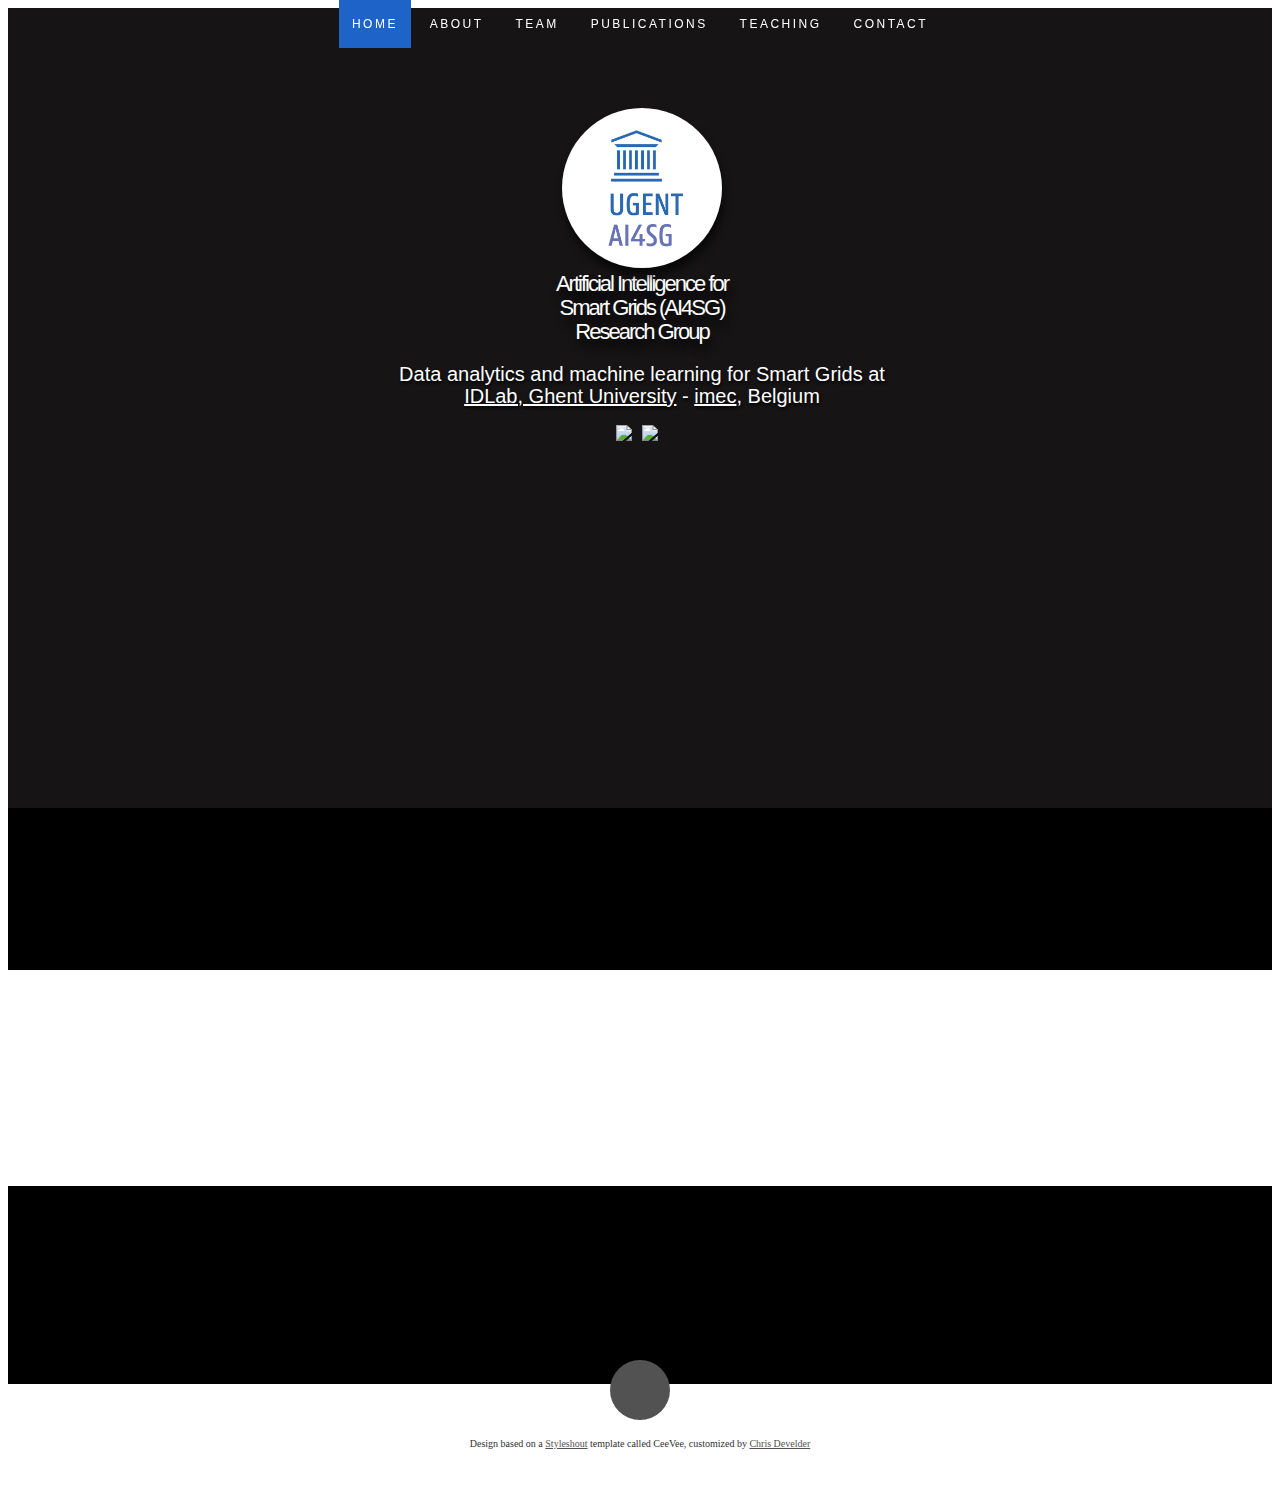
==== index.html @ aebfbe36 "Updated about & team sections; preparing projects" ====
<!DOCTYPE html>
<html class="no-js" lang="en">
<head>
  <!-- Global site tag (gtag.js) - Google Analytics
<script async src="https://www.googletagmanager.com/gtag/js?id=UA-180496645-1"></script>
<script>
  window.dataLayer = window.dataLayer || [];
  function gtag(){dataLayer.push(arguments);}
  gtag('js', new Date());

  gtag('config', 'UA-180496645-1');
</script>
-->

   <!--- Basic Page Needs
   ================================================== -->
   <meta charset="utf-8">
	<title>Ghent University - Artificial Intelligence for Smart Grids (AI4SG)</title>
	<meta name="description" content="Ghent University - Artificial Intelligence for Smart Grids (AI4SG) ">
	<meta name="author" content="Chris Develder">

   <!-- Mobile Specific Metas
   ================================================== -->
	<meta name="viewport" content="width=device-width, initial-scale=1, maximum-scale=1">

	<!-- CSS
    ================================================== -->
   <link rel="stylesheet" href="css/default-new-ugent.css?v=2018.02.23">
   <link rel="stylesheet" href="css/layout-new-ugent.css?v=2019.06.03b">
   <link rel="stylesheet" href="css/media-queries-new-ugent.css">
   <link rel="stylesheet" href="css/magnific-popup.css">

   <!-- Script
   ================================================== -->
	<script src="js/modernizr.js"></script>
	<!-- script type="text/javascript"
      src="https://maps.googleapis.com/maps/api/js?key=AIzaSyBbfGh1CPxBSNuPPM1Goz-8ocKz6yZFufI"></script -->

   <!-- Favicons - used to be via https://realfavicongenerator.net/
    now: https://www.emergeinteractive.com/insights/detail/the-essentials-of-favicons/
  ================================================== -->
<link rel="icon" href="favicons/favicon-32.png" sizes="32x32">
<link rel="icon" href="favicons/favicon-57.png" sizes="57x57">
<link rel="icon" href="favicons/favicon-76.png" sizes="76x76">
<link rel="icon" href="favicons/favicon-96.png" sizes="96x96">
<link rel="icon" href="favicons/favicon-128.png" sizes="128x128">
<link rel="icon" href="favicons/favicon-192.png" sizes="192x192">
<link rel="icon" href="favicons/favicon-228.png" sizes="228x228">

<!-- Android -->
<link rel="shortcut icon" sizes="196x196" href=“favicons/favicon-196.png">

<!-- iOS -->
<link rel="apple-touch-icon" href="favicons/favicon-120.png" sizes="120x120">
<link rel="apple-touch-icon" href="favicons/favicon-152.png" sizes="152x152">
<link rel="apple-touch-icon" href="favicons/favicon-180.png" sizes="180x180">

<!-- Windows 8 IE 10-->
<meta name="msapplication-TileColor" content="#e9f0fa">
<meta name="msapplication-TileImage" content="favicons/favicon-144.png">

<!— Windows 8.1 + IE11 and above —>
<meta name="msapplication-config" content="favicons/browserconfig.xml" />

</head>

<body>

   <!-- Header
   ================================================== -->
   <header id="home">

      <nav id="nav-wrap">

        <a class="mobile-btn" href="#nav-wrap" title="Show navigation">Show navigation</a>
	      <a class="mobile-btn" href="#" title="Hide navigation">Hide navigation</a>

         <ul id="nav" class="nav">
            <li class="current"><a class="smoothscroll" href="#home">Home</a></li>
            <li><a class="smoothscroll" href="#about">About</a></li>
            <li><a class="smoothscroll" href="#staff">Team</a></li>
            <li><a class="smoothscroll" href="#publications">Publications</a></li>
	         <!-- TODO -- li><a class="smoothscroll" href="#projects">Projects</a></li -->
            <li><a class="smoothscroll" href="#teaching">Teaching</a></li>
	         <li><a class="smoothscroll" href="#contact">Contact</a></li>
         </ul> <!-- end #nav -->

      </nav> <!-- end #nav-wrap -->

      <div class="row banner">
         <div class="banner-text">
     <img class="profile-pic"  src="images/logos/ugent-ai4sg-logo-color-square-01.png" alt="" />
	   <h1 class="responsive-headline"> Artificial Intelligence for
         <br> Smart Grids (AI4SG)
         <br>Research Group</h1>
	   <h2><span> Data analytics and machine learning for Smart Grids at <br><a href="http://idlab.ugent.be/">IDLab, Ghent
         University</a> - <a href="http://www.imec.be/">imec</a>, Belgium</span></h2>
	 	   <br>
     <div id="intro"></div>
	   <div class="logorow">
	     <div class="logoentry"><a href="http://idlab.ugent.be"><img src="images/logos/ugent-logo-2016-white-shadow.png" style="width:120px;"/></a></div>
	   <div class="logoentry"><a href="http://www.imec.be"><img src="images/logos/imec-logo-white-shadow.png" style="width:100px;"/></a></div>
	   </div> <!-- logorow end -->
	   
         </div>
      </div>

      <p class="scrolldown">
         <a class="smoothscroll" href="#about"><i class="icon-down-circle"></i></a>
      </p>

   </header> <!-- Header End -->


   <!-- About Section
   ================================================== -->
   <section id="about">
   </section> <!-- About Section End-->

   <!-- Staff & Students Section
   ================================================== -->
   <section id="staff">
   </section>

   <!-- Publications Section
   ================================================== -->
   <section id="publications">
   </section> <!-- Publications End -->

   <!-- Projects Section
   ================================================== -->
   <!-- TODO -- section id="projects">
   </section> <!-- Projects End -->

   <!-- Teaching Section
   ================================================== -->
   <section id="teaching">
   </section> <!-- Teaching End-->

    <!-- Contact Section
   ================================================== -->
   <section id="contact">
   </section> <!-- Contact Section End-->


   <!-- footer
   ================================================== -->
   <footer>
      <div class="row">
      <div class="twelve columns">
	<!--ul class="social-links">
	<li><a href="#"><i class="fa fa-facebook"></i></a></li>
	<li><a href="#"><i class="fa fa-twitter"></i></a></li>
	<li><a href="#"><i class="fa fa-google-plus"></i></a></li>
	<li><a href="#"><i class="fa fa-linkedin"></i></a></li>
	<li><a href="#"><i class="fa fa-instagram"></i></a></li>
	<li><a href="#"><i class="fa fa-dribbble"></i></a></li>
	<li><a href="#"><i class="fa fa-skype"></i></a></li>
	</ul-->

	<ul class="copyright">
	  <!--li>&copy; Copyright 2014 CeeVee</li-->
	  <li>Design based on a <a title="Styleshout" href="http://www.styleshout.com/" target="_blank">Styleshout</a> template called CeeVee, customized by <a href="http://users.ugent.be/~cdvelder" target="_blank">Chris Develder</a></li>
	</ul>
	
      </div>
      
      <div id="go-top"><a class="smoothscroll" title="Back to Top" href="#home"><i class="icon-up-open"></i></a></div>
      </div> <!-- end row -->

   </footer> <!-- Footer End-->
 
   <!-- Java Script 
   ================================================== -->
   <script src="https://ajax.googleapis.com/ajax/libs/jquery/1.10.2/jquery.min.js"></script>
   <script>window.jQuery || document.write('<script src="js/jquery-1.10.2.min.js"><\/script>')</script>
   <script type="text/javascript" src="js/jquery-migrate-1.2.1.min.js"></script>
   
   <!-- Include other html
   ================================================== -->
   <script>
      $(function(){
        $("#intro").load("sections/intro.html?v=2020.08.21", setSmoothScrollOnSection("#intro"));
        $("#about").load("sections/about.html?v=2020.08.21", setSmoothScrollOnSection("#about"));
        $("#staff").load("sections/staff.html?v=2021.02.24", setSmoothScrollOnSection("#staff"));
        $("#publications").load("sections/publications.html?v=2021.03.22", initPubSection)
        // $("#projects").load("sections/projects.html?v=2021.07.12",
        //     setSmoothScrollOnSection("#projects"));
        $("#teaching").load("sections/teaching.html?v=2020.08.21");
        $("#contact").load("sections/contact.html?v=2020.08.21");
      });
   </script>

   <!-- Include rest of js
   ================================================== -->
   <script src="js/jquery.flexslider.js"></script>
   <script src="js/waypoints.js"></script>
   <script src="js/jquery.fittext.js"></script>
   <script src="js/magnific-popup.js"></script>
   <script src="js/init.js?v=2020.08.21"></script>


</body>

</html>
---- css/layout-new-ugent.css ----
/*
=====================================================================
*   ceevee v1.0 Layout Stylesheet
*   url: styleshout.com
*   03-18-2014
=====================================================================

   TOC:
   a. General Styles
   b. Header Styles
   c. About Section
   h. Contact Section
   i. Footer

===================================================================== */

/* ------------------------------------------------------------------ */
/* a. General Styles
/* ------------------------------------------------------------------ */

body { background: #FFF; }

img.inline { height: 1em; }

/* ------------------------------------------------------------------ */
/* b. Header Styles
/* ------------------------------------------------------------------ */

header {
   position: relative;
   height: 800px;
   min-height: 500px;
   width: 100%;
   /* background: #161415 url(../images/NewYork-05.jpg) no-repeat top center; */
   /* background: #161415 url(../images/Ghent-00-bw.jpg) no-repeat top center; */
   /* background: #161415 url(../images/graslei-grey.jpg) no-repeat top center; */
   background: #161415 url(../images/tree.jpg) no-repeat top center;
   background-size: cover !important;
	-webkit-background-size: cover !important;
   text-align: center;
   overflow: hidden;
}

/* vertically center banner section */
header:before {
   content: '';
   display: inline-block;
   vertical-align: middle;
   height: 100%;
}

header .banner {
   display: inline-block;
   vertical-align: top;
   margin: 0 auto;
   width: 85%;
   padding-top: 100px;s
   padding-bottom: 30px;s
   text-align: center;
}

header .banner-text { width: 100%; }

header .logo {
   position: relative;
   width: 200px;
   height: 200px;
}

header .profile-pic {
   position: relative;
   width: 160px;
   height: 160px;
   border-radius: 100%;
   box-shadow: 2px 8px 8px 0 rgba(0, 0, 0, .6);
}

header .banner-text h1 {
   font: 22px/1.1em 'ugentpannotext_semibold', sans-serif;
   color: #fff;
   letter-spacing: -2px;
   margin: 0 auto 18px auto;
   text-shadow: 2px 8px 8px rgba(0, 0, 0, .8);
}

header .banner-text h2 {
   font: 20px/1.1em 'ugentpannotext_semibold', sans-serif;
   color: #FFF;
   margin: 0 auto;
   width: 70%;
   text-shadow: 1px 2px 3px rgba(0, 0, 0, .9);
}

header .banner-text h2 a,
header .banner-text h2 a:visited,
header .banner-text h2 a:active  {
    color: #FFF;
}

header .banner-text h2 a:hover {
    color: #FFF;
    background: #1E64C8;
    /* border-bottom: 2px #FFF dotted; */
}

header .banner-text h3 {
   /* font: 17px/1.9em 'gentium_book_basicbold', serif; */
   font: 18px/1.4em 'ugentpannotext_semibold', sans-serif;
   /* font: 18px/1.9em 'opensans-bold', sans-serif;
   /* color: #D5D5D5; */
   color: #e9f0fa;
   margin: 0 auto;
   width: 50%;
   /* text-shadow: 1px 2px 3px rgba(0, 0, 0, .9); */
   text-shadow: 1px 2px 3px rgba(0, 0, 0, .9), 0 0 1em rgba(0, 0, 0, .9);
}

header .banner-text h3 span,
header .banner-text h3 a {
   color: #FFF;
}
header .banner-text h3 a:hover {
   color: #FFF;
   background: #1E64C8;
   /* border-bottom: 2px #FFF dotted; */
}

header .banner-text hr {
   width: 60%;
   margin: 18px auto 24px auto;
   border-color: rgba(150, 150, 150, .1);
   height: 3px;
}

/* header social links */
header .social {
   margin: 24px 0;
   padding: 0;
   font-size: 30px;
   text-shadow: 0px 1px 2px rgba(0, 0, 0, .8);
}
header .social li {
   display: inline-block;
   margin: 0 15px;
   padding: 0;
}
header .social li a { color: #fff; }
header .social li a:hover { color: #F00000; }
header .social li img {
    width: 100px;
    box-shadow: 2px 8px 8px 0 rgba(0, 0, 0, .6);
}

/* scrolldown link */
header .scrolldown a {
   position: absolute;
   bottom: 30px;
   left: 50%;
   margin-left: -29px;
   color: #fff;
   display: block;
   height: 42px;
   width: 42px;
   font-size: 42px;
   line-height: 42px;
   color: #fff;
   border-radius: 100%;

   -webkit-transition: all .3s ease-in-out;
   -moz-transition: all .3s ease-in-out;
   -o-transition: all .3s ease-in-out;
   transition: all .3s ease-in-out;
}

header .scrolldown a:hover { color: #1E64C8; background: none; }

header .logorow {
    display: table;
    margin-left:auto; 
    margin-right:auto;
}

header .logoentry {
    display: table-cell;
    vertical-align: middle;
    padding-right: 10px;
}

header .logoentry a:hover, header .logoentry a:focus { background: none; }

/* primary navigation
--------------------------------------------------------------------- */
#nav-wrap ul, #nav-wrap li, #nav-wrap a {
	 margin: 0;
	 padding: 0;
	 border: none;
	 outline: none;
}

/* nav-wrap */
#nav-wrap {
   font: 12px 'ugentpannotext_semibold', sans-serif;
   width: 100%;
   text-transform: uppercase;
   letter-spacing: 2.5px;
   margin: 0 auto;
   z-index: 1000;
   position: fixed;
   left: 0;
   top: 0;
}
.opaque { background-color: #333; }

/* hide toggle button */
#nav-wrap > a.mobile-btn { display: none; }

ul#nav {
   min-height: 48px;
   width: auto;

   /* center align the menu */
   text-align: center;
}
ul#nav li {
   position: relative;
   list-style: none;
   height: 48px;
   display: inline-block;
}

/* Links */
ul#nav li a {

/* 8px padding top + 8px padding bottom + 32px line-height = 48px */

   display: inline-block;
   padding: 8px 13px;
   line-height: 32px;
	text-decoration: none;
   text-align: left;
   color: #fff;

	-webkit-transition: color .2s ease-in-out;
	-moz-transition: color .2s ease-in-out;
	-o-transition: color .2s ease-in-out;
	-ms-transition: color .2s ease-in-out;
	transition: color .2s ease-in-out;
}

ul#nav li a:active { background-color: transparent !important; }
ul#nav li.current a { /* color: #1E64C8; */ background: #1E64C8; }
ul#nav li a:hover, ul#nav li a:focus { background: #e9f0fa; color: #000; }


/* ------------------------------------------------------------------ */
/* c. About Section
/* ------------------------------------------------------------------ */

#about {
   background: #000;
   padding-top: 96px;
   padding-bottom: 66px;
   overflow: hidden;
   min-height: 100%;
}

#about a, #about a:visited  { color: #fff; }
#about a:hover, #about a:focus { color: #1E64C8; background: none}

#about h2 {
   font: 22px/30px 'ugentpannotext_semibold', sans-serif;
   color: #fff;
   margin-bottom: 12px;
}

#about p {
   line-height: 25px;
   color: #BABABA;
}

#about .profile-pic {
   position: relative;
   width: 120px;
   height: 120px;
   border-radius: 100%;
}
#about .contact-details { width: 41.66667%; }
#about .download {
   width: 58.33333%;
   padding-top: 6px;
}
#about .main-col { padding-right: 5%; }
#about .download .button {
   margin-top: 6px;
   background: #444;
}
#about .download .button:hover {
   background: #fff;
   color: #2B2B2B;
}
#about .download .button i {
   margin-right: 15px;
   font-size: 20px;
}

/* ------------------------------------------------------------------ */
/* x. Talks & Teaching Section
/* ------------------------------------------------------------------ */

#talks, #teaching, #publications, #staff, #projects {
   background: #FFF;
   padding-top: 72px;
   padding-bottom: 0px;
   overflow: hidden;
}

#talks h1, #teaching h1, #publications h1, #staff h1, #projects h1 {
   text-transform: uppercase;
   margin-bottom: 20px;
   letter-spacing: 1px;
}

#talks p {
    margin: 0 0 10px 0;
}

#staff .profile-pic {
   position: relative;
   width: 50px;
   height: 50px;
   border-radius: 100%;
   box-shadow: 1px 1px 2px 0 rgba(0, 0, 0, .6);
}

#staff .staffrow {
    display: table;
    margin-bottom: 10px;
}

#staff .staffentry {
    display: table-cell;
    vertical-align: middle;
    line-height: 25px;
    padding-right: 10px;
    min-width: 60px;
}

#staff .smartgrid {
    border-left: 4px solid #71A860;
}

#staff .ir {
    border-left: 4px solid #DC4E28;
}

#staff .media {
    border-left: 4px solid #F1A42B;
}

#staff .optical {
    border-left: 4px solid #6F71B9;
}

/* ------------------------------------------------------------------ */
/* x. Publications Section
/* ------------------------------------------------------------------ */
#publications .pubrow {
display: inline-block;
}
#publications .pubtype {
display: inline-block;
vertical-align: middle;
}

#publications .smartgrid, #talks .smartgrid {
border-left: 3px solid #71A860;
}

#publications .pubhighlight.smartgrid {
/* background-color: #F2F9F5; */
border-bottom: 1px dashed #71A860;
border-top: 1px dashed #71A860;
border-right: 1px dashed #71A860;
}

#publications .ir, #talks .ir {
border-left: 3px solid #DC4E28;
}

#publications .pubhighlight.ir {
/* background-color: #FCF3F4; */
border-bottom: 1px dashed #DC4E28;
border-top: 1px dashed #DC4E28;
border-right: 1px dashed #DC4E28;
}

#publications .media {
border-left: 3px solid #F1A42B;
}

#publications .optical, #talks .optical {
border-left: 3px solid #6F71B9;
}

#publications .pubhighlight.optical {
/* background-color: #F3F4F9; */
border-bottom: 1px dashed #6F71B9;
border-top: 1px dashed #6F71B9;
border-right: 1px dashed #6F71B9;
}

pubauth, pubeditor {
}

pubtitle {
font-weight: bold;
}

pubyear {
}

pubmention {
  font-weight: bold;
  color: #4C4C4C;
}


pubconf, pubjournal, pubchapter, pubtitlechapter {
font-style: italic;
}

#publications h3 {
   font: 18px/24px 'source_sans_probold', sans-serif;
   text-transform: uppercase;
   letter-spacing: 3px;
   color: #EBEEEE;
   margin-bottom: 6px;
}

#publications h3 span, #talks h3 span { display: none; z-index: 1000;}

#publications h3.inproceedings:before, #talks h3.inproceedings:before {
   font-family: 'FontAwesome';
   content: "\f0ac";
   padding-right: 10px;
   font-size: 40px;
   line-height: 48px;
   text-align: left;
   float: left;
   color: #E6E8EB;
   z-index: 100;
}

#publications h3.article:before {
   font-family: 'FontAwesome';
   content: "\f15b";
   padding-right: 10px;
   font-size: 40px;
   line-height: 48px;
   text-align: left;
   float: left;
   color: #E6E8EB;
   position: relative;
   z-index: 100;
}

#publications h3.inbook:before {
   font-family: 'FontAwesome';
   content: "\f02d";
   padding-right: 10px;
   font-size: 40px;
   line-height: 48px;
   text-align: left;
   float: left;
   color: #E6E8EB;
   z-index: 100;
}

#publications h3.phdthesis:before {
   font-family: 'FontAwesome';
   content: "\f19d";
   padding-right: 10px;
   font-size: 32px;
   line-height: 48px;
   text-align: left;
   float: left;
   color: #E6E8EB;
   z-index: 100;
}

#talks h3.tutorial:before {
   font-family: 'FontAwesome';
   content: "\f19d";
   padding-right: 10px;
   font-size: 32px;
   line-height: 48px;
   text-align: left;
   float: left;
   color: #E6E8EB;
   z-index: 100;
}

#talks h3.visit:before {
   font-family: 'FontAwesome';
   content: "\f19c";
   padding-right: 10px;
   font-size: 32px;
   line-height: 48px;
   text-align: left;
   float: left;
   color: #E6E8EB;
   z-index: 100;
}

.file-links a {
  white-space: nowrap;
}

.file-links a, .file-links a:visited { color: #505050; }
.file-links a:hover, .file-links a:focus { color: #1E64C8; }

.file-links {
   font: 14px/16px 'ugentpannotext_semilight', sans-serif;
   /* font-size: 12px; */
   margin: 5px 0 5px 0;
   padding: 0;
}
.file-links li {
    display: inline-block;
    margin: 0;
    padding: 0;
    margin-left: 1em;
    color: #F06000;
}
.file-links li:first-child { margin-left: 0; }

#talks .file-links, .file-links.alumni {
   display:inline;
   font-size: 12px;
   margin: 12px 0 5px 0;
   padding: 10px;
}

/* publication navigation, based on pagination from CeeVee */
.pubfiltering {
   text-align: left;
}

.pubfiltering ul li {
   display: inline-block;
   margin: 0;
   padding: 0;
}

.pubfiltering .pub-classes {
   font: 14px/16px 'ugentpannotext_semibold', sans-serif;
   display: inline-block;
   padding: 6px 6px;
   margin-right: 3px;
   margin-bottom: 6px;
	color: #6E757C;
	background-color: #E6E8EB;

	-webkit-transition: all 200ms ease-in-out;
	-moz-transition: all 200ms ease-in-out;
	-o-transition: all 200ms ease-in-out;
	-ms-transition: all 200ms ease-in-out;
	transition: all 200ms ease-in-out;

   -moz-border-radius: 3px;
   -webkit-border-radius: 3px;
   -khtml-border-radius: 3px;
	border-radius: 3px;
}

.pubfiltering .pub-classes.article:before {
   font-family: 'FontAwesome';
   content: "\f15b";
   padding-right: .5em;
}

.pubfiltering .pub-classes.inproceedings:before {
   font-family: 'FontAwesome';
   content: "\f0ac";
   padding-right: .5em;
}

.pubfiltering .pub-classes.inbook:before {
   font-family: 'FontAwesome';
   content: "\f02d";
   padding-right: .5em;
}

.pubfiltering .pub-classes:hover {
   background: #838A91;
   color: #fff;
}

.pubfiltering .current,
.pubfiltering .current:hover {
   background-color: #505050;
   color: #fff;
}

.pubfiltering .inactive,
.pubfiltering .inactive:hover {
   background-color: #E6E8EB;
	color: #A9ADB2;
}

.pubfiltering .prev, .pubfiltering .next {}


#publications input {
   /* padding: 18px 20px; */
	border: 1;
	outline: none;
	padding: 3px 3px;
	margin-botom: 6px;
	margin-right: 3px;
	font-size: 15px;
	line-height: 20px;
}

/* Pop-up for abstract and bibtex */

/* Styles for dialog window */
.pubabstract, .pubbibtex {
    background: white;
    padding: 20px 30px;
    text-align: left;
    max-width: 700px;
    max-height: 800px;
    margin: 40px auto;
    position: relative;
    overflow:auto;   
}

.pubabstract h4, .pubbibtex h4 {
    font: 15px/24px 'source_sans_probold', sans-serif;
    margin-bottom: 0px;
}

.pubabstract p:before {
  content: "ABSTRACT:  ";  
}

.pubabstract code {
    font-size: 15px;
    line-height: 10px;
}



/**
 * Fade-zoom animation for first dialog
 */

/* start state */
.my-mfp-zoom-in .zoom-anim-dialog {
    opacity: 0;

    -webkit-transition: all 0.2s ease-in-out; 
    -moz-transition: all 0.2s ease-in-out; 
    -o-transition: all 0.2s ease-in-out; 
    transition: all 0.2s ease-in-out; 

    -webkit-transform: scale(0.8); 
    -moz-transform: scale(0.8); 
    -ms-transform: scale(0.8); 
    -o-transform: scale(0.8); 
    transform: scale(0.8); 
}

/* animate in */
.my-mfp-zoom-in.mfp-ready .zoom-anim-dialog {
    opacity: 1;

    -webkit-transform: scale(1); 
    -moz-transform: scale(1); 
    -ms-transform: scale(1); 
    -o-transform: scale(1); 
    transform: scale(1); 
}

/* animate out */
.my-mfp-zoom-in.mfp-removing .zoom-anim-dialog {
    -webkit-transform: scale(0.8); 
    -moz-transform: scale(0.8); 
    -ms-transform: scale(0.8); 
    -o-transform: scale(0.8); 
    transform: scale(0.8); 

    opacity: 0;
}

/* Dark overlay, start state */
.my-mfp-zoom-in.mfp-bg {
    opacity: 0.001; /* Chrome opacity transition bug */
    -webkit-transition: opacity 0.3s ease-out; 
    -moz-transition: opacity 0.3s ease-out; 
    -o-transition: opacity 0.3s ease-out; 
    transition: opacity 0.3s ease-out;
}
/* animate in */
.my-mfp-zoom-in.mfp-ready.mfp-bg {
    opacity: 0.8;
}
/* animate out */
.my-mfp-zoom-in.mfp-removing.mfp-bg {
    opacity: 0;
}

    

/* fadein/fadeout effect for modal popup
/* ------------------------------------------------------------------ */

/* content at start */
.mfp-fade.mfp-wrap .mfp-content .popup-modal {
   opacity: 0;
   -webkit-transition: all 200ms ease-in-out;
	-moz-transition: all 200ms ease-in-out;
	-o-transition: all 200ms ease-in-out;
	-ms-transition: all 200ms ease-in-out;
   transition: all 200ms ease-in-out;
}
/* content fadein */
.mfp-fade.mfp-wrap.mfp-ready .mfp-content .popup-modal {
   opacity: 1;
}
/* content fadeout */
.mfp-fade.mfp-wrap.mfp-removing .mfp-content .popup-modal {
   opacity: 0;
}

/* Flex Slider
/* ------------------------------------------------------------------ */

/* Reset */
.flexslider a:active,
.flexslider a:focus  { outline: none; }
.slides,
.flex-control-nav,
.flex-direction-nav { margin: 0; padding: 0; list-style: none; }
.slides li { margin: 0; padding: 0;}

/* Necessary Styles */
.flexslider {
   position: relative;
   zoom: 1;
   margin: 0;
   padding: 0;
}
.flexslider .slides { zoom: 1; }
.flexslider .slides > li { position: relative; }

/* Hide the slides before the JS is loaded. Avoids image jumping */
.flexslider .slides > li { display: none; -webkit-backface-visibility: hidden; }
/* Suggested container for slide animation setups. Can replace this with your own */
.flex-container { zoom: 1; position: relative; }

/* Clearfix for .slides */
.slides:before,
.slides:after {
   content: " ";
   display: table;
}
.slides:after {
   clear: both;
}

/* No JavaScript Fallback */
/* If you are not using another script, such as Modernizr, make sure you
 * include js that eliminates this class on page load */
.no-js .slides > li:first-child { display: block; }

/* Slider Styles */
.slides { zoom: 1; }
.slides > li {
   /*margin-right: 5px; */
   overflow: hidden;
}

/* Control Nav */
.flex-control-nav {
    width: 100%;
    position: absolute;
    bottom: -20px;
    text-align: left;
}
.flex-control-nav li {
    margin: 0 6px;
    display: inline-block;
    zoom: 1;
    *display: inline;
}
.flex-control-paging li a {
    width: 12px;
    height: 12px;
    display: block;
    background: #ddd;
    background: rgba(255, 255, 255, .3);
    cursor: pointer;
    text-indent: -9999px;
    -webkit-border-radius: 20px;
    -moz-border-radius: 20px;
    -o-border-radius: 20px;
    border-radius: 20px;
    box-shadow: inset 0 0 3px rgba(255, 255, 255, .3);
}
.flex-control-paging li a:hover {
    background: #CCC;
    background: rgba(255, 255, 255, .7);
}
.flex-control-paging li a.flex-active {
    background: #fff;
    background: rgba(255, 255, 255, .9);
    cursor: default;
}

/* ------------------------------------------------------------------ */
/* h. Contact Section
/* ------------------------------------------------------------------ */

#contact {
   background: #000;
   padding-top: 96px;
   padding-bottom: 102px;
   color: #B4B4B4;
}

#contact p { margin: 0 0 15px 0; }
#contact .section-head { margin-bottom: 42px; }

#contact a, #contact a:visited  { color: #fff; }
#contact a:hover, #contact a:focus { color: #1E64C8; background: none; }

#contact h1 {
/*   font: 18px/24px 'opensans-bold', sans-serif; */
   text-transform: uppercase;
   letter-spacing: 3px;
   color: #EBEEEE;
   margin-bottom: 6px;
}
#contact h3 span { display: none; }
#contact h3:before {
   font-family: 'FontAwesome';
   content: "\f0e0";
   padding-right: 10px;
   font-size: 50px;
   line-height: 50 px;
   text-align: left;
   float: left;
   color: #ebeeee;
}

#contact h4 {
   font: 16px/24px 'source_sans_probold', sans-serif;
   color: #EBEEEE;
   margin-bottom: 6px;
}
#contact p.lead {
   font: 18px/36px 'ugentpannotext_semilight', sans-serif;
   padding-right: 3%;
}
#contact .header-col { padding-top: 6px; }


/* contact form */
#contact form { margin-bottom: 30px; }
#contact label {
   font: 15px/24px 'ugentpannotext_semibold', sans-serif;
   margin: 6px 0;
   color: #EBEEEE;
   display: inline-block;
   float: left;
   width: 20%;
}
#contact input,
#contact textarea,
#contact select {
    padding: 6px 6px 6px 6px;
    color: #eee;
    background: #373233;
    margin-bottom: 20px;
    border: 0;
    outline: none;
    font-size: 15px;
    line-height: 20px;
    width: 70%;
}
#contact input:focus,
#contact textarea:focus,
#contact select:focus {
    color: #fff;
    background-color: #11ACAC;
}
#contact button.submit {
    padding: 6px 6px;
    text-transform: uppercase;
    letter-spacing: 3px;
    color:#fff;
    background: #0D0D0D;
    border: none;
    cursor: pointer;
    height: auto;
    display: inline-block;
    border-radius: 3px;
    margin-left: 20%;
}
#contact button.submit:hover {
    color: #0D0D0D;
    background: #fff;
}
#contact span.required {
    color: #11ACAC;
    font-size: 13px;
}
#message-warning, #message-success {
    display: none;
    background: #0F0F0F;
    padding: 24px 24px;
    margin-bottom: 36px;
    width: 65%;
    margin-left: 26%;
}
#message-warning { color: #D72828; }
#message-success { color: #11ACAC; }

#message-warning i,
#message-success i {
   margin-right: 10px;
}
#image-loader {
   display: none;
   position: relative;
   left: 18px;
   top: 17px;
}


/* Twitter Feed */
#twitter {
   margin-top: 12px;
   padding: 0;
}
#twitter li {
   margin: 6px 0px 12px 0;
   line-height: 30px;
}
#twitter li span {
   display: block;
}
#twitter li b a {
   font: 13px/36px 'ugentpannotext_normal', Sans-serif;
   color: #474747 !important;
   border: none;
}


/* ------------------------------------------------------------------ */
/* i. Footer
/* ------------------------------------------------------------------ */

footer {
   padding-top: 48px;
   margin-bottom: 48px;
   color: #303030;
   font-size: 10px;
   text-align: center;
   position: relative;
}

footer a, footer a:visited { color: #525252; }
footer a:hover, footer a:focus { color: #000; }

/* copyright */
footer .copyright {
    margin: 0;
    padding: 0;
 }
footer .copyright li {
    display: inline-block;
    margin: 0;
    padding: 0;
    line-height: 24px;
}
.ie footer .copyright li {
   display: inline;
}
footer .copyright li:before {
    content: "\2022";
    padding-left: 10px;
    padding-right: 10px;
    color: #095153;
}
footer .copyright  li:first-child:before {
    display: none;
}

/* social links */
footer .social-links {
   margin: 18px 0 30px 0;
   padding: 0;
   font-size: 30px;
}
footer .social-links li {
    display: inline-block;
    margin: 0;
    padding: 0;
    margin-left: 42px;
    color: #F06000;
}

footer .social-links li:first-child { margin-left: 0; }

/* Go To Top Button */
#go-top {
	position: absolute;
	top: -24px;
   left: 50%;
   margin-left: -30px;
}
#go-top a {
	text-decoration: none;
	border: 0 none;
	display: block;
	width: 60px;
	height: 60px;
	background-color: #525252;

	-webkit-transition: all 0.2s ease-in-out;
   -moz-transition: all 0.2s ease-in-out;
   -o-transition: all 0.2s ease-in-out;
   -ms-transition: all 0.2s ease-in-out;
   transition: all 0.2s ease-in-out;

   color: #fff;
   font-size: 21px;
   line-height: 60px;
 	border-radius: 100%;
}
#go-top a:hover { background-color: #1E64C8; }
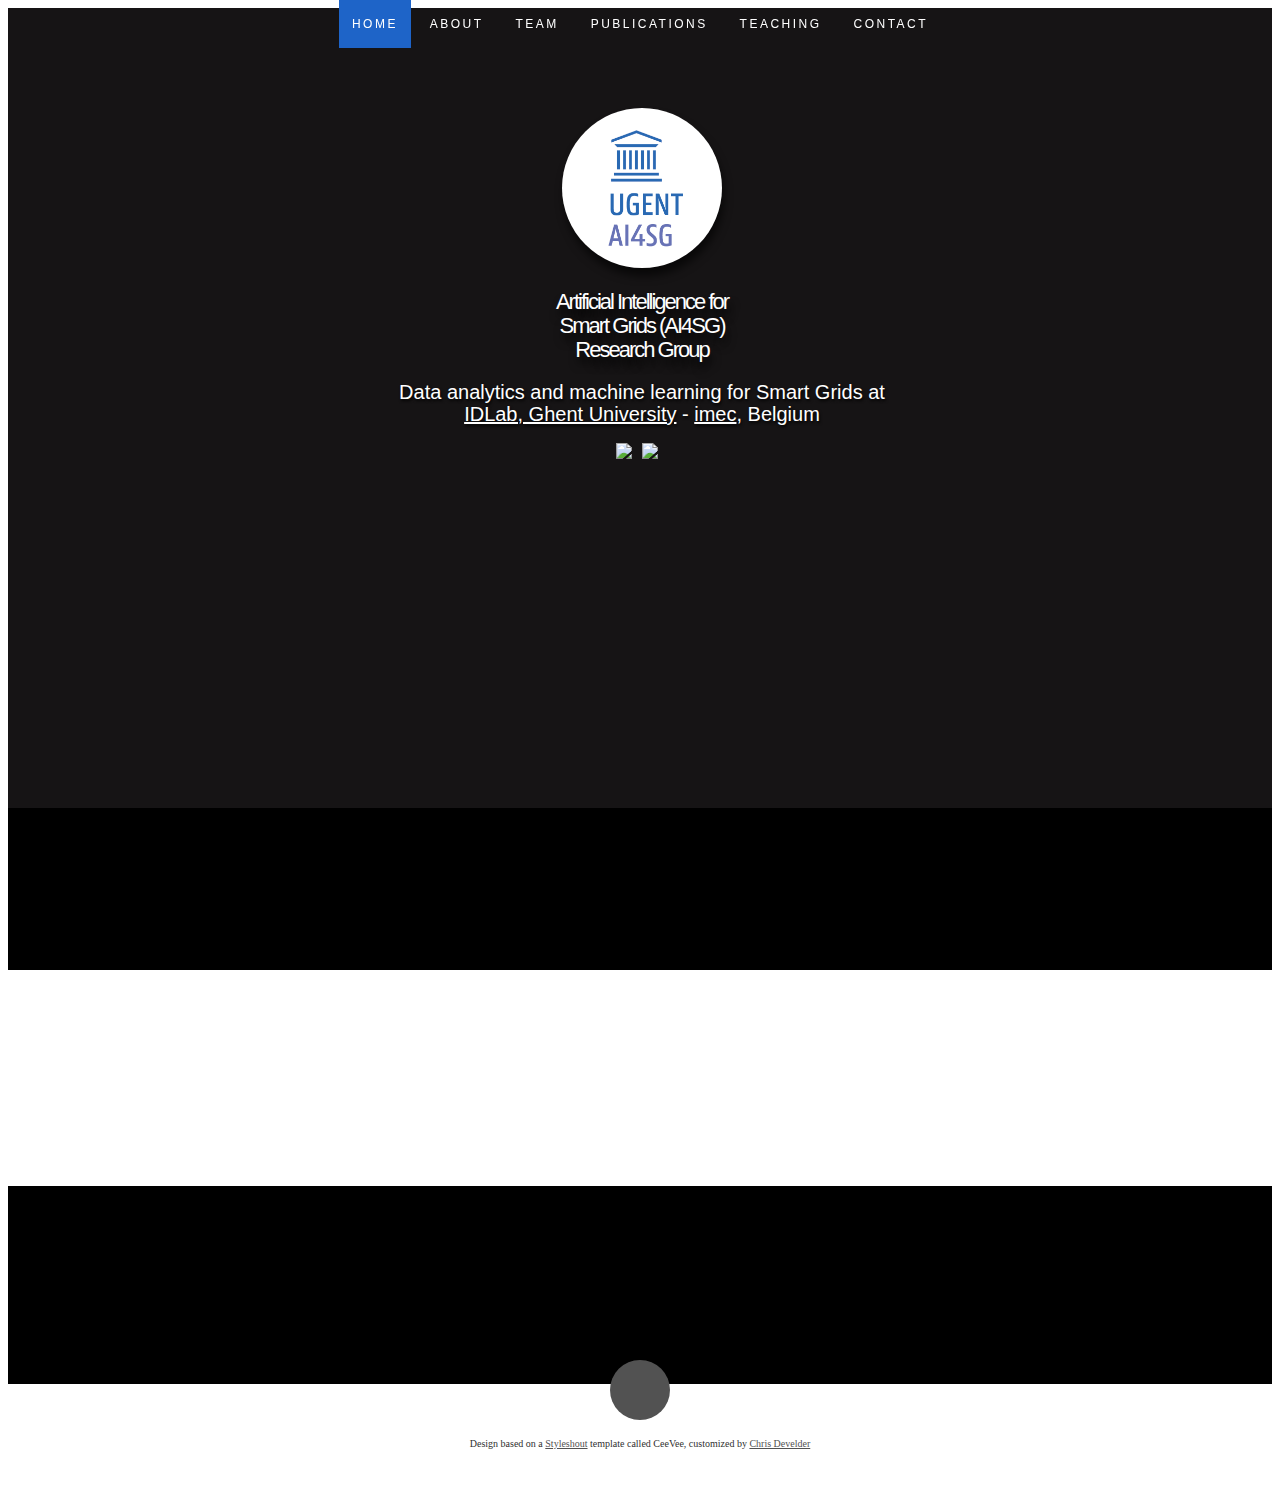
==== commit 5dc6c108: "Corrected positioning of titles in team/staff page" ====
--- a/index.html
+++ b/index.html
@@ -26,7 +26,7 @@
 	<!-- CSS
     ================================================== -->
    <link rel="stylesheet" href="css/default-new-ugent.css?v=2018.02.23">
-   <link rel="stylesheet" href="css/layout-new-ugent.css?v=2019.06.03b">
+   <link rel="stylesheet" href="css/layout-new-ugent.css?v=2021.08.26">
    <link rel="stylesheet" href="css/media-queries-new-ugent.css">
    <link rel="stylesheet" href="css/magnific-popup.css">
 
@@ -90,6 +90,7 @@
       <div class="row banner">
          <div class="banner-text">
      <img class="profile-pic"  src="images/logos/ugent-ai4sg-logo-color-square-01.png" alt="" />
+	   <br><br>
 	   <h1 class="responsive-headline"> Artificial Intelligence for
          <br> Smart Grids (AI4SG)
          <br>Research Group</h1>
@@ -182,8 +183,8 @@
       $(function(){
         $("#intro").load("sections/intro.html?v=2020.08.21", setSmoothScrollOnSection("#intro"));
         $("#about").load("sections/about.html?v=2020.08.21", setSmoothScrollOnSection("#about"));
-        $("#staff").load("sections/staff.html?v=2021.02.24", setSmoothScrollOnSection("#staff"));
-        $("#publications").load("sections/publications.html?v=2021.03.22", initPubSection)
+        $("#staff").load("sections/staff.html?v=2021.08.26", setSmoothScrollOnSection("#staff"));
+        $("#publications").load("sections/publications.html?v=2021.08.04", initPubSection)
         // $("#projects").load("sections/projects.html?v=2021.07.12",
         //     setSmoothScrollOnSection("#projects"));
         $("#teaching").load("sections/teaching.html?v=2020.08.21");
--- a/css/layout-new-ugent.css
+++ b/css/layout-new-ugent.css
@@ -31,10 +31,9 @@
    height: 800px;
    min-height: 500px;
    width: 100%;
-   /* background: #161415 url(../images/NewYork-05.jpg) no-repeat top center; */
-   /* background: #161415 url(../images/Ghent-00-bw.jpg) no-repeat top center; */
-   /* background: #161415 url(../images/graslei-grey.jpg) no-repeat top center; */
-   background: #161415 url(../images/tree.jpg) no-repeat top center;
+   /* background: #161415 url(../images/background/tree.jpg) no-repeat top center; */
+   /* background: #161415 url(../images/background/ferns-unsplash-rotated-cropped-bw.jpg) no-repeat top center; */
+   background: #161415 url(../images/background/ferns-unsplash-rotated-cropped.jpg) no-repeat top center;
    background-size: cover !important;
 	-webkit-background-size: cover !important;
    text-align: center;
